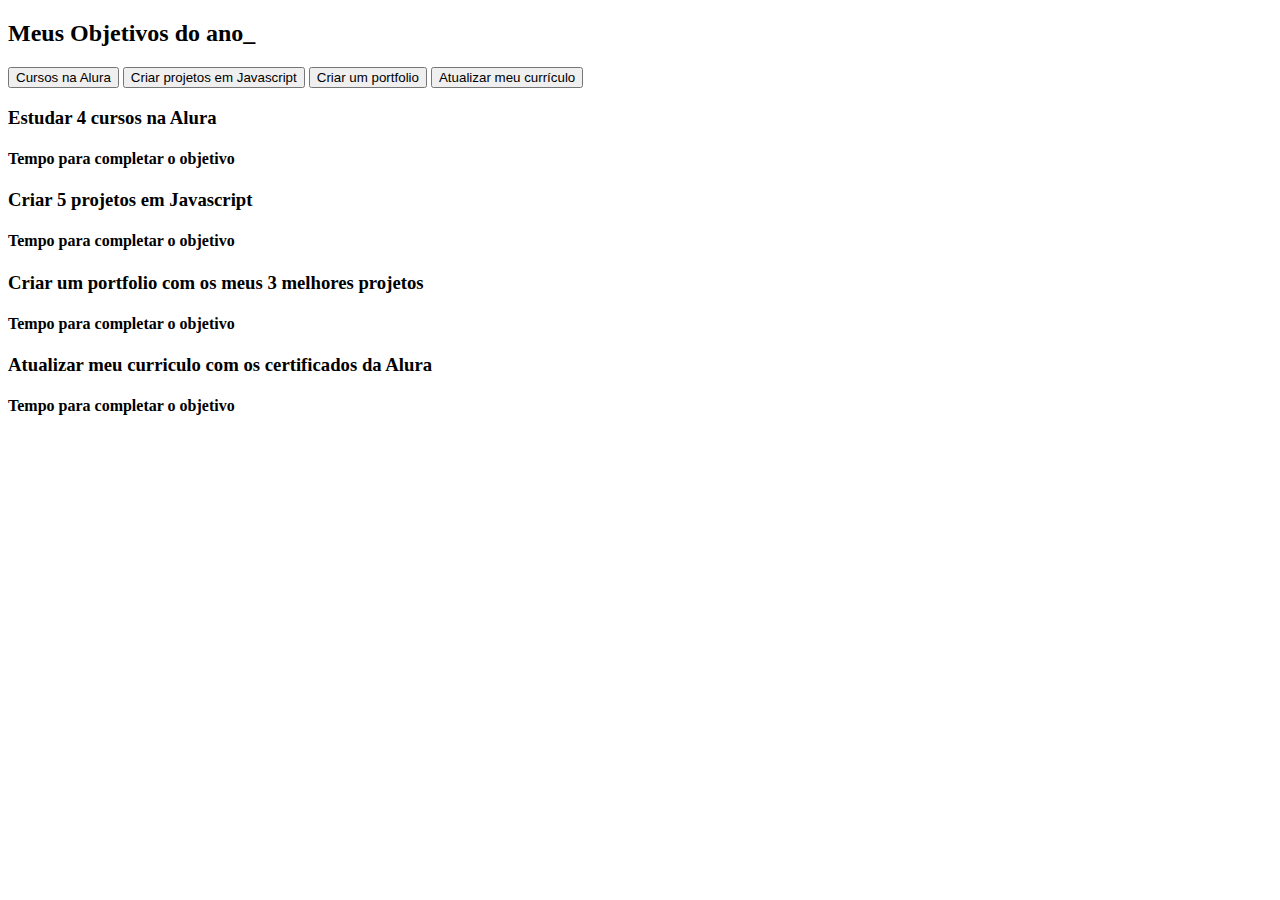
==== metas.html @ fbf540e4 "ok" ====
<!DOCTYPE html>
<html lang="pt-br">
<head>
    <meta charset="UTF-8">
    <meta name="viewport" content="width=device-width, initial-scale=1.0">
    <title>Meus objetivos do ano</title>
    <link rel="stylesheet" href="style.css">
</head>
<body>
    <section class="conteudo-principal">
        <h2 class="titulo-principal">Meus Objetivos do ano<span>_</span></h2>
        <div class="conteudo">
        <div class="botoes">
            <button class="botao ativo">Cursos na Alura</button>
            <button class="botao">Criar projetos em Javascript</button>
            <button class="botao">Criar um portfolio</button>
            <button class="botao">Atualizar meu currículo</button>
        </div>
        <div class="abas-textos">
            <div class="aba-conteudo ativo">
                <h3 class="aba-conteudo-titulo-principal">Estudar 4 cursos na Alura</h3>
                <h4 class="aba-conteudo-titulo-secundario">Tempo para completar o objetivo</h4>
                <div class="contador"></div>
            </div>
            <div class="aba-conteudo">
                <h3 class="aba-conteudo-titulo-principal">Criar 5 projetos em Javascript</h3>
                <h4 class="aba-conteudo-titulo-secundario">Tempo para completar o objetivo</h4>
                <div class="contador"></div>
            </div>
            <div class="aba-conteudo">
                <h3 class="aba-conteudo-titulo-principal">Criar um portfolio com os meus 3 melhores projetos</h3>
                <h4 class="aba-conteudo-titulo-secundario">Tempo para completar o objetivo</h4>
                <div class="contador"></div>
            </div>
            <div class="aba-conteudo">
                <h3 class="aba-conteudo-titulo-principal">Atualizar meu curriculo com os certificados da Alura</h3>
                <h4 class="aba-conteudo-titulo-secundario">Tempo para completar o objetivo</h4>
                <div class="contador"></div>
            </div>
        </div>
    </div>
    </section>
    <script src="main.js"></script>
</body>
</html>
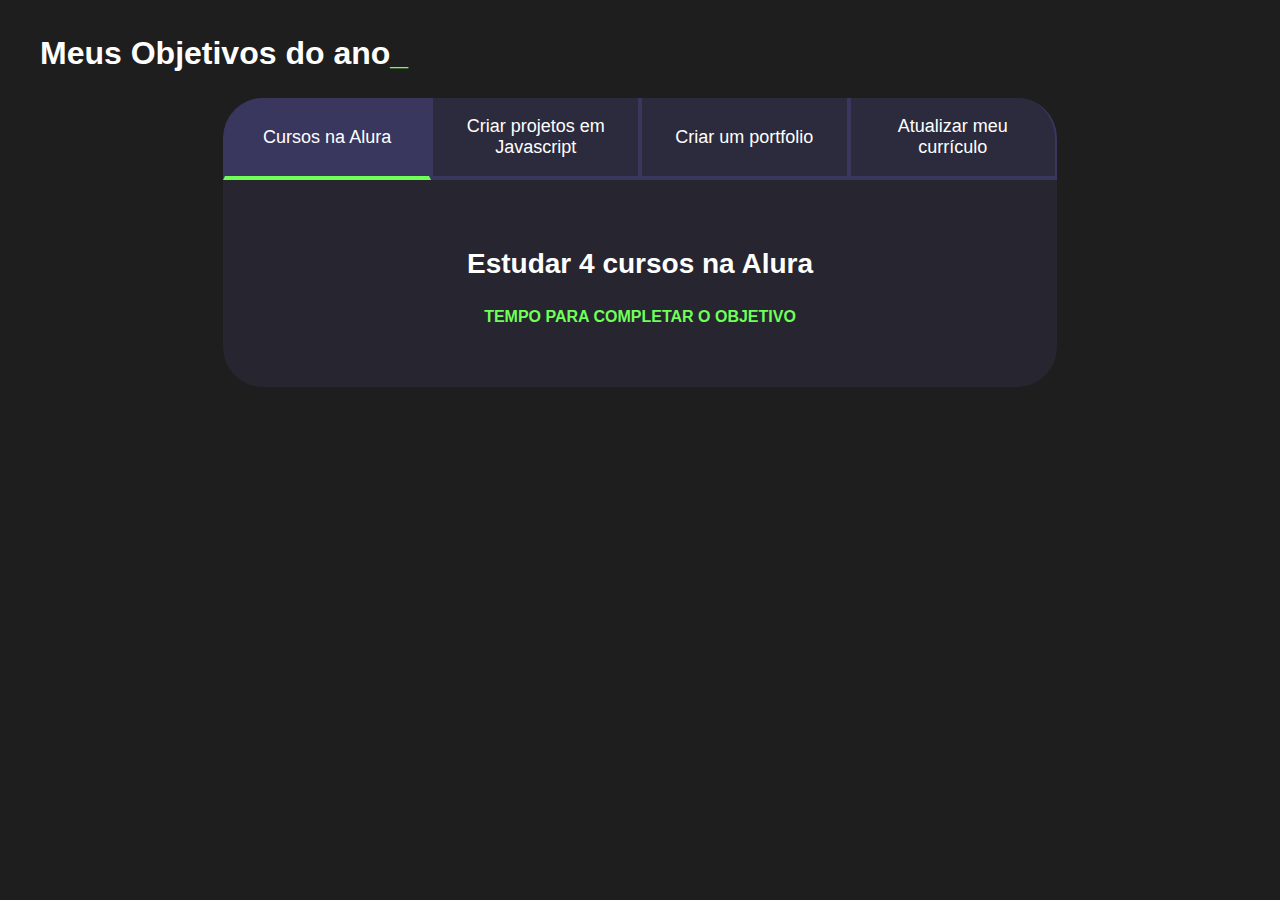
==== commit c851b4b6: "ok" ====
--- a/metas.html
+++ b/metas.html
@@ -4,7 +4,7 @@
     <meta charset="UTF-8">
     <meta name="viewport" content="width=device-width, initial-scale=1.0">
     <title>Meus objetivos do ano</title>
-    <link rel="stylesheet" href="style.css">
+    <link rel="stylesheet" href="style-metas.css">
 </head>
 <body>
     <section class="conteudo-principal">
--- a/style-metas.css
+++ b/style-metas.css
@@ -0,0 +1,114 @@
+
+:root {
+    --cor-de-fundo: #1E1E1E;
+    --verde: #6FFF57;
+    --branco: #FFFFFF;
+    --botao-ativo: #3A375E;
+    --botao-inativo: rgba(58, 55, 94, 0.5);
+    --texto-fundo: rgba(58, 55, 94, 0.3);
+}
+
+body {
+    background-color: var(--cor-de-fundo);
+    color: var(--branco);
+    font-family: 'Chakra Petch', sans-serif;
+}
+
+
+.conteudo-principal {
+    display: flex;
+    flex-direction: column;
+    justify-content: center;
+    align-items: center;
+    max-width: 1200px;
+    width: 100%;
+    margin: 0 auto;
+}
+
+.titulo-principal {
+    text-align: left;
+    width: 100%;
+    font-size: 32px;
+}
+
+.titulo-principal span {
+    color: var(--verde);
+}
+
+
+.botao {
+    font-family: 'Chakra Petch', sans-serif;
+    background-color: var(--botao-inativo);
+    color: var(--branco);
+    display: flex;
+    justify-content: center;
+    padding: 1em;
+    font-size: 18px;
+    align-items: center;
+    width: 100%;
+    border-bottom: 4px solid var(--botao-ativo);
+    border-left: 2px solid var(--botao-ativo);
+    border-right: 2px solid var(--botao-ativo);
+    border-top: none;
+}
+
+.botao:first-child {
+    border-radius: 40px 40px 0 0;
+}
+
+.botoes {
+    display: block;
+}
+
+.botao.ativo{
+    background-color: var(--botao-ativo);
+    border-bottom: 4px solid var(--verde);
+}
+
+@media screen and (min-width: 768px) {
+    .botoes {
+        display: flex;
+    }
+
+    .botao:first-child {
+        border-radius: 40px 0 0 0;
+    }
+
+    .botao:last-child {
+        border-radius: 0 40px 0 0;
+    }
+}
+.abas-textos{
+    background-color: var(--texto-fundo);
+    padding: 40px;
+    border-radius: 0 0 40px 40px;
+}
+.aba-conteudo.ativo{
+    display:block;
+}
+
+.aba-conteudo{
+    display: none;
+}
+
+.aba-conteudo-titulo-principal{
+    font-size: 28px;
+    text-align: center;
+}
+.aba-conteudo-titulo-secundario{
+    text-align: center;
+    color: var(--verde);
+    text-transform: uppercase;
+}
+
+
+
+
+.contador{
+    display: flex;
+    justify-content: center;
+    flex-wrap: wrap;
+    font-size: 30px;
+    margin: 0;
+    color: var(--verde);
+}